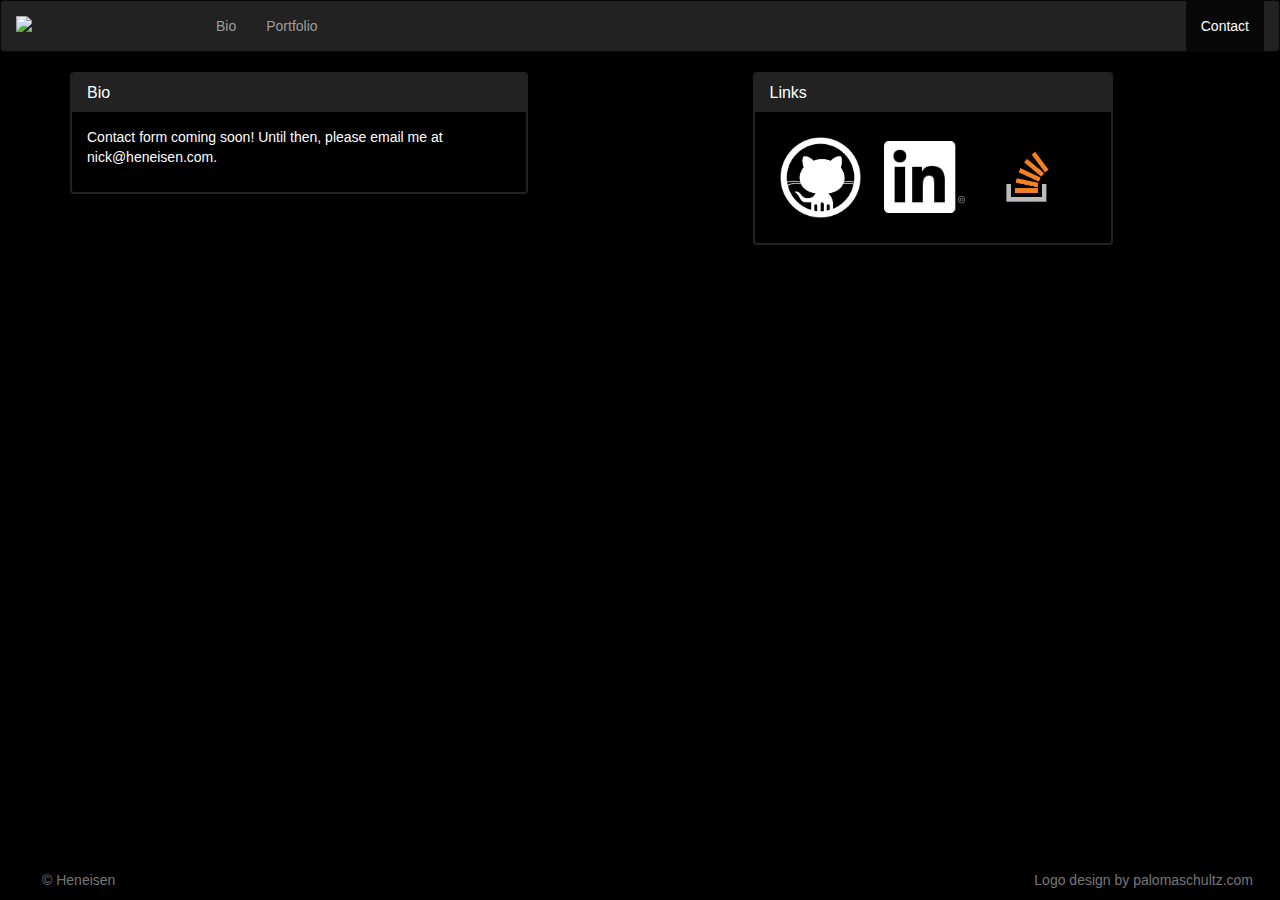
==== contactNick.html @ eeffa804 "mainNick.html is basically complete. portfolio and contact pages currently have "under construction"" ====
<!doctype html>
<html lang="en">
<head>
  <meta charset="UTF-8">
  <meta name="viewport"
      content="width=device-width, user-scalable=no, initial-scale=1.0, maximum-scale=1.0, minimum-scale=1.0">
  <meta http-equiv="X-UA-Compatible" content="ie=edge">
  <title>Heneisen</title>
  <link rel="stylesheet" href="https://maxcdn.bootstrapcdn.com/bootstrap/3.3.7/css/bootstrap.min.css"
    integrity="sha384-BVYiiSIFeK1dGmJRAkycuHAHRg32OmUcww7on3RYdg4Va+PmSTsz/K68vbdEjh4u" crossorigin="anonymous">
  <link rel="shortcut icon" type="image/x-icon" href="./images/0717-h-logofile_Icon.ico" />
  <link rel="stylesheet" type="text/css" href="./css/style.css">
</head>
<body>
<nav class="navbar navbar-inverse">
  <div class="container-fluid">
    <!-- Brand and toggle get grouped for better mobile display -->
    <div class="navbar-header">
      <button type="button" class="navbar-toggle collapsed" data-toggle="collapse" data-target="#bs-example-navbar-collapse-1" aria-expanded="false">
        <span class="sr-only">Toggle navigation</span>
        <span class="icon-bar"></span>
        <span class="icon-bar"></span>
        <span class="icon-bar"></span>
      </button>
      <a class="navbar-brand" href="./index.html"><img class="navbarLogo" src="./images/0717-h-logofile_Logotype-Alt-White.png"></a>
    </div>

    <!-- Collect the nav links, forms, and other content for toggling -->
    <div class="collapse navbar-collapse" id="bs-example-navbar-collapse-1">
      <ul class="nav navbar-nav">
        <li><a href="./mainNick.html">Bio</a></li>
        <li><a href="./portfolioNick.html">Portfolio</a></li>
      </ul>
      <ul class="nav navbar-nav navbar-right">
        <li class="active"><a href="contactNick.html">Contact<span class="sr-only">(current)</span></a></li>

      </ul>
    </div><!-- /.navbar-collapse -->
  </div><!-- /.container-fluid -->
</nav>
<div class="container">
  <div class="row">
    <div class="col-lg-5 main-panel">
      <div class="panel panel-default">
        <div class="panel-heading">
          <h3 class="panel-title">Bio</h3>
        </div>
        <div class="panel-body">
            <p>Contact form coming soon! Until then, please email me at nick@heneisen.com.</p>
        </div>
      </div>
    </div>
    <div class="col-lg-2"></div>
    <div class="col-lg-4">
      <div class="panel panel-default">
        <div class="panel-heading">
          <h3 class="panel-title">Links</h3>
        </div>
        <div class="panel-body">
          <a target="_blank" href="https://github.com/NBHeneisen"><img class="link-images" src="./images/github.png"></a>
          <a target="_blank" href="https://www.linkedin.com/in/nicholas-heneisen-78883649/"><img class="link-images" src="./images/In-White-81px-R.png"></a>
          <a target="_blank" href="https://stackoverflow.com/users/7327203/nicholas-heneisen"><img class="link-images" src="./images/so-icon.png"></a>
        </div>
      </div>
    </div>
  </div>
</div>

<footer class="footer">
  <div class="row">
    <div class="col-lg-6">
      <p class="text-muted copyright">© Heneisen</p>
    </div>
    
    <div class="col-lg-6 credits">
      <p class="text-muted copyright">Logo design by palomaschultz.com</p>
    </div>
  </div>
</footer>


<script src="https://code.jquery.com/jquery-3.1.1.slim.min.js" integrity="sha384-A7FZj7v+d/sdmMqp/nOQwliLvUsJfDHW+k9Omg/a/EheAdgtzNs3hpfag6Ed950n" crossorigin="anonymous"></script>
<script src="https://cdnjs.cloudflare.com/ajax/libs/tether/1.4.0/js/tether.min.js" integrity="sha384-DztdAPBWPRXSA/3eYEEUWrWCy7G5KFbe8fFjk5JAIxUYHKkDx6Qin1DkWx51bBrb" crossorigin="anonymous"></script>
<script src="https://maxcdn.bootstrapcdn.com/bootstrap/4.0.0-alpha.6/js/bootstrap.min.js" integrity="sha384-vBWWzlZJ8ea9aCX4pEW3rVHjgjt7zpkNpZk+02D9phzyeVkE+jo0ieGizqPLForn" crossorigin="anonymous"></script>
</body>
</html>
---- css/style.css ----
body {
    background: black;
    color: white;
}

.jumbotron {
    background: black;
    text-align: center;
}

.logo {
    width: 90%;

}

.navbarLogo {
    width: 100%;
}

.navbar-brand {
    width: 200px;
}

.outer {
    text-align: center;
    border: 2px solid white;
    padding: 15px;
}

a {
    color: inherit;
}

footer {
    position: absolute;
    bottom: 0;
    width: 100%
}


.copyright {
    padding-left: 3em;
}

.credits {
    text-align: right;
    padding-right: 3em;
}

.nick-photo {
    width: 150px;
    height: auto;
}

.panel {
    background: #000;
    border-color: #222;
    border-width: 2px;
}

.panel > .panel-heading {
    background-color: #222;
    border: none;
    color: white;
}

.link-images {
    width: 81px;
    height: auto;
    margin: 10px;
}
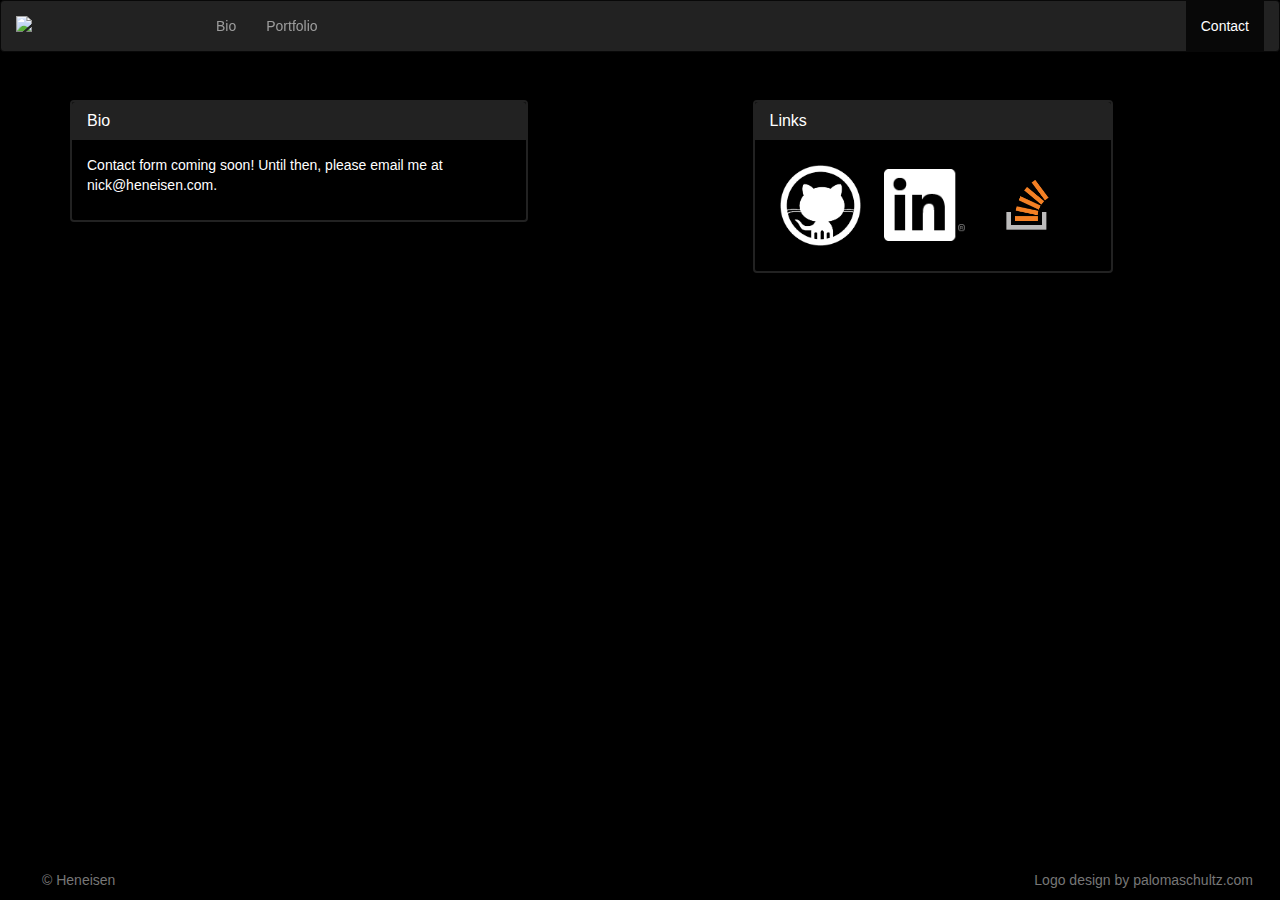
==== commit 4669679d: "Added more mobile responsive elements" ====
--- a/contactNick.html
+++ b/contactNick.html
@@ -51,7 +51,7 @@
       </div>
     </div>
     <div class="col-lg-2"></div>
-    <div class="col-lg-4">
+    <div class="col-lg-4 secondary-panel">
       <div class="panel panel-default">
         <div class="panel-heading">
           <h3 class="panel-title">Links</h3>
--- a/css/style.css
+++ b/css/style.css
@@ -21,6 +21,12 @@
     width: 200px;
 }
 
+.navbar {
+    position: fixed;
+    z-index: 1;
+    width: 100%;
+}
+
 .outer {
     text-align: center;
     border: 2px solid white;
@@ -32,9 +38,12 @@
 }
 
 footer {
-    position: absolute;
+    position: fixed;
     bottom: 0;
-    width: 100%
+    width: 100%;
+    margin-top: 30px;
+    z-index: 1;
+    background-color: black;
 }
 
 
@@ -50,6 +59,8 @@
 .nick-photo {
     width: 150px;
     height: auto;
+    margin-right: 1em;
+    margin-bottom: .5em;
 }
 
 .panel {
@@ -69,3 +80,22 @@
     height: auto;
     margin: 10px;
 }
+
+a:hover {
+    text-decoration: none;
+    color:white;
+}
+
+a:active {
+    text-decoration: none;
+    color:white;
+}
+
+.main-panel {
+    margin-top: 100px;
+}
+
+.secondary-panel {
+    margin-top: 100px;
+    margin-bottom: 100px;
+}